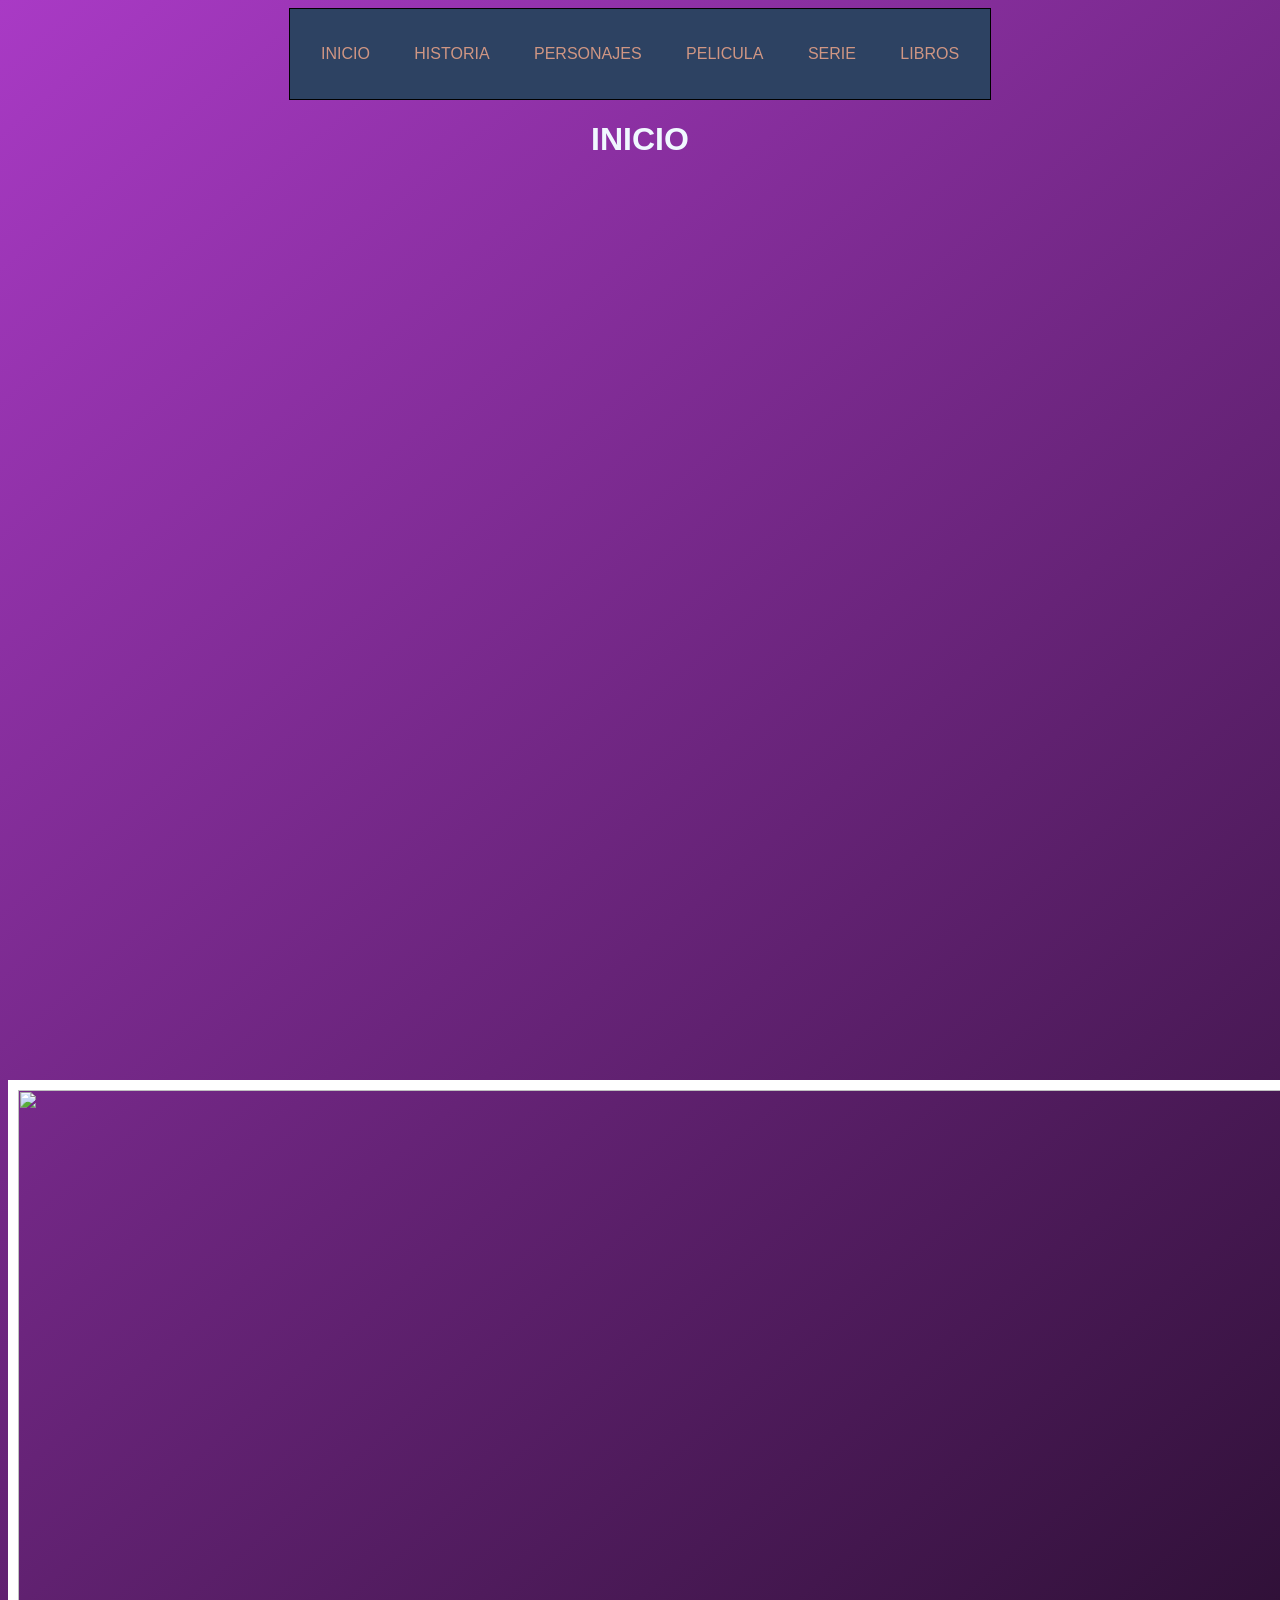
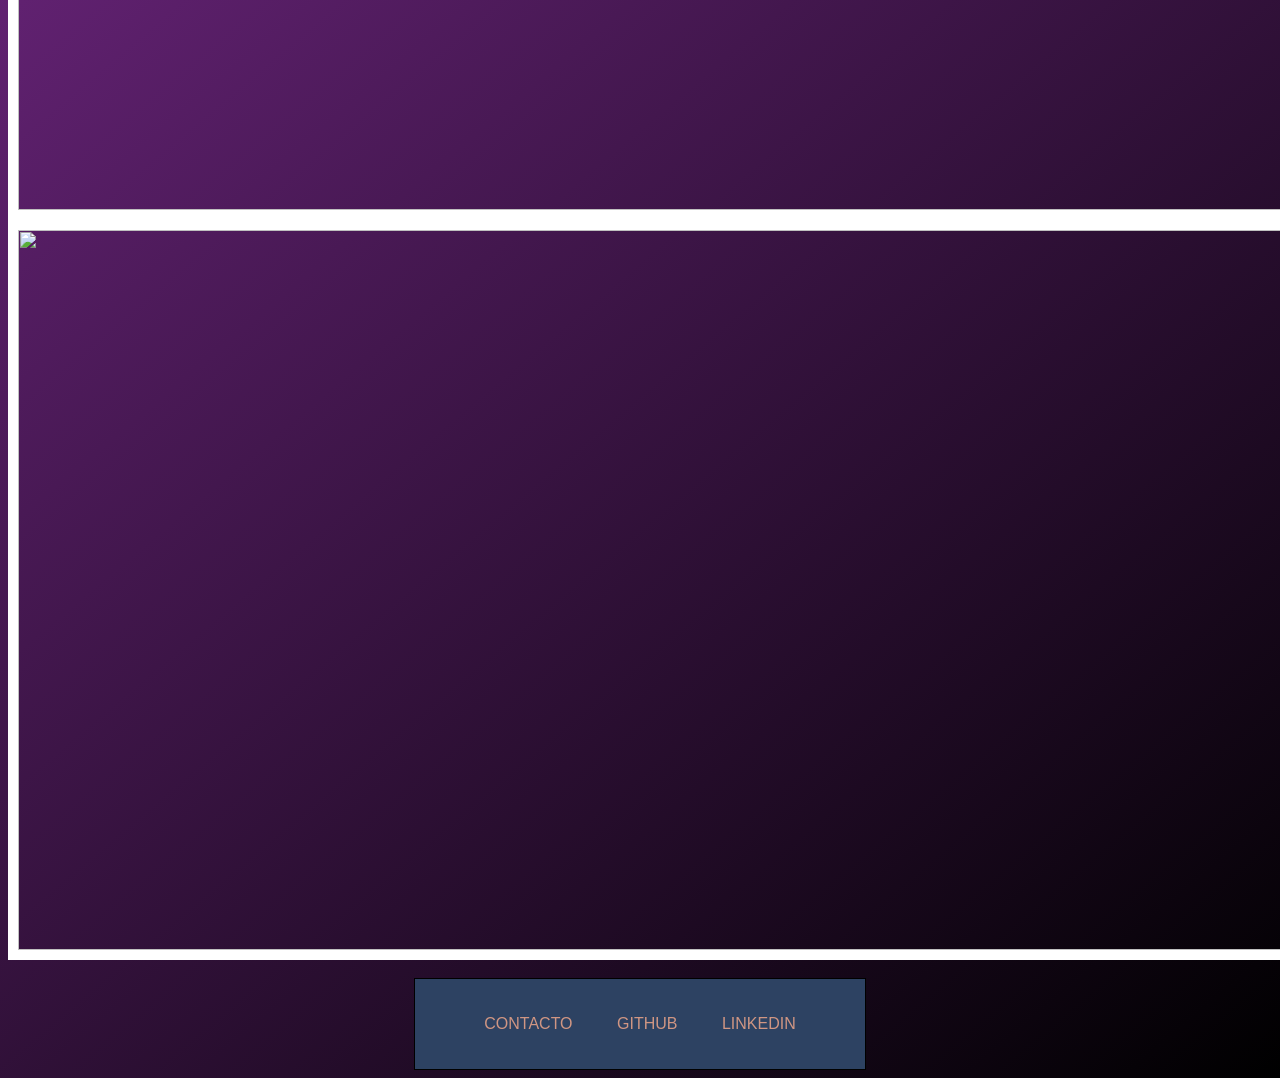
==== root/index.html @ 5aede4f0 "primer commit" ====
<!DOCTYPE html>
<html lang="en">

<head>
    <meta charset="UTF-8">
    <meta http-equiv="X-UA-Compatible" content="IE=edge">
    <meta name="viewport" content="width=device-width, initial-scale=1.0">
    <title>THE WITCHER FAN PAGE</title>
    <link rel="stylesheet" href="estilos.css">
</head>

<body>
    <header>
        <nav>
            <ul class="menu">
                <p class="menu__diseño">
                    <a href="index.html" class="menu__decoracion">INICIO</a>
                    <a href="historia.html " class="menu__decoracion">HISTORIA</a>
                    <a href="personajes.html" class="menu__decoracion">PERSONAJES</a>
                    <a href="pelicula.html" class="menu__decoracion">PELICULA</a>
                    <a href="serie.html" class="menu__decoracion">SERIE</a>
                    <a href="libros.html" class="menu__decoracion">LIBROS</a>
                </p>
            </ul>
        </nav>
    </header>
    <main>
        <h1 class="texto">INICIO</h1>
        <iframe width="560" height="315" src="https://www.youtube.com/embed/c0i88t0Kacs" title="YouTube video player"
            frameborder="0"
            allow="accelerometer; autoplay; clipboard-write; encrypted-media; gyroscope; picture-in-picture"
            allowfullscreen class="video">
        </iframe>
        <a href="https://thewitcher.com/en/witcher3">
            <img src="https://wallpaperaccess.com/full/673915.jpg" class="foto">
        </a>
        <a href="https://store.steampowered.com/developer/CDPR/list/36940/">
            <img src="https://wallpaperaccess.com/full/5075865.png" class="foto">
        </a>
        <br>
    </main>
    <footer>
        <div>
            <ul class="pieDePagina">
                <p class="pieDePagina__diseño">
                    <a href="formulario.html" class="pieDePagina__decoracion">CONTACTO</a>
                    <a href="https://github.com/gastondemaio" class="pieDePagina__decoracion">GITHUB</a>
                    <a href="https://www.linkedin.com/in/gaston-de-maio-6836b8149/?originalSubdomain=ar"
                        class="pieDePagina__decoracion">LINKEDIN</a>
                </p>
            </ul>
        </div>
    </footer>
</body>

</html>
---- root/estilos.css ----
body{
    background-image: linear-gradient(140deg, #a93ac5, black);
    font-family: 'Segoe UI', Tahoma, Geneva, Verdana, sans-serif;
}

h1{
    color: aliceblue;
    text-align: center;

}
h2{
    color: aliceblue;
    text-align: center;
}

p{
    color: aliceblue;
    text-align: center;
}

.menu{
    border-width: 1px;
    border-color: black;
    border-style: solid;
    list-style: none;
    padding: 0;
    background: #2D4262;
    width: 700px;
    max-width: 1000px;
    margin: auto;
}

.menu__decoracion{
    text-decoration: none;
    color: #D09683;
    padding: 20px;
    display: inline-block;
}

.menu__diseño{
    text-align: center;
}

.menu__decoracion:hover{
    background: #73605B;
}

.pieDePagina{
    border-width: 1px;
    border-color: black;
    border-style: solid;
    list-style: none;
    padding: 0;
    background: #2D4262;
    width: 450px;
    max-width: 1000px;
    margin: auto;
}

.pieDePagina__decoracion{
   text-decoration: none;
   color: #D09683;
   padding: 20px;
   display: inline-block; 
}

.pieDePagina__diseño{
    text-align: center;
}

.pieDePagina__decoracion:hover{
    background: #73605B;
}

.video{
    margin: auto;
    width: 100%;
    height: 900px;
    display: block;
}

.foto{
    width: 1366px;
    height: 720px;
    display: block;
    margin: auto;
    border: 10px;
    border-style: solid;
    border-color: white;
    border-width: 100%;
}

.mapa{
    width: 1000px;
    height: 720px;
    display: block;
    margin: auto;
    border: 5px;
    border-style: solid;
    border-color: white;
    border-width: 100%;
}

.personaje{
    margin: auto;
    display: block;
}

.peliculaTitulo{
    width: 500px;
    height: 300px;
    margin: auto;
    display: block;
}

.serieTitulo{
    width: 200;
    height: 100;
    margin: auto;
    display: block;
}

.libros{
    width: 400px;
    height: 400px;
    margin: auto;
    display: block;
    border: 1px;
    border-style: solid;
    border-color: white;
}

.comics{
    width: 400px;
    height: 400px;
    margin: auto;
    display: block;
    border: 1px;
    border-style: solid;
    border-color: white; 
}

.formulario{
    text-align: center;
    color: white;
}
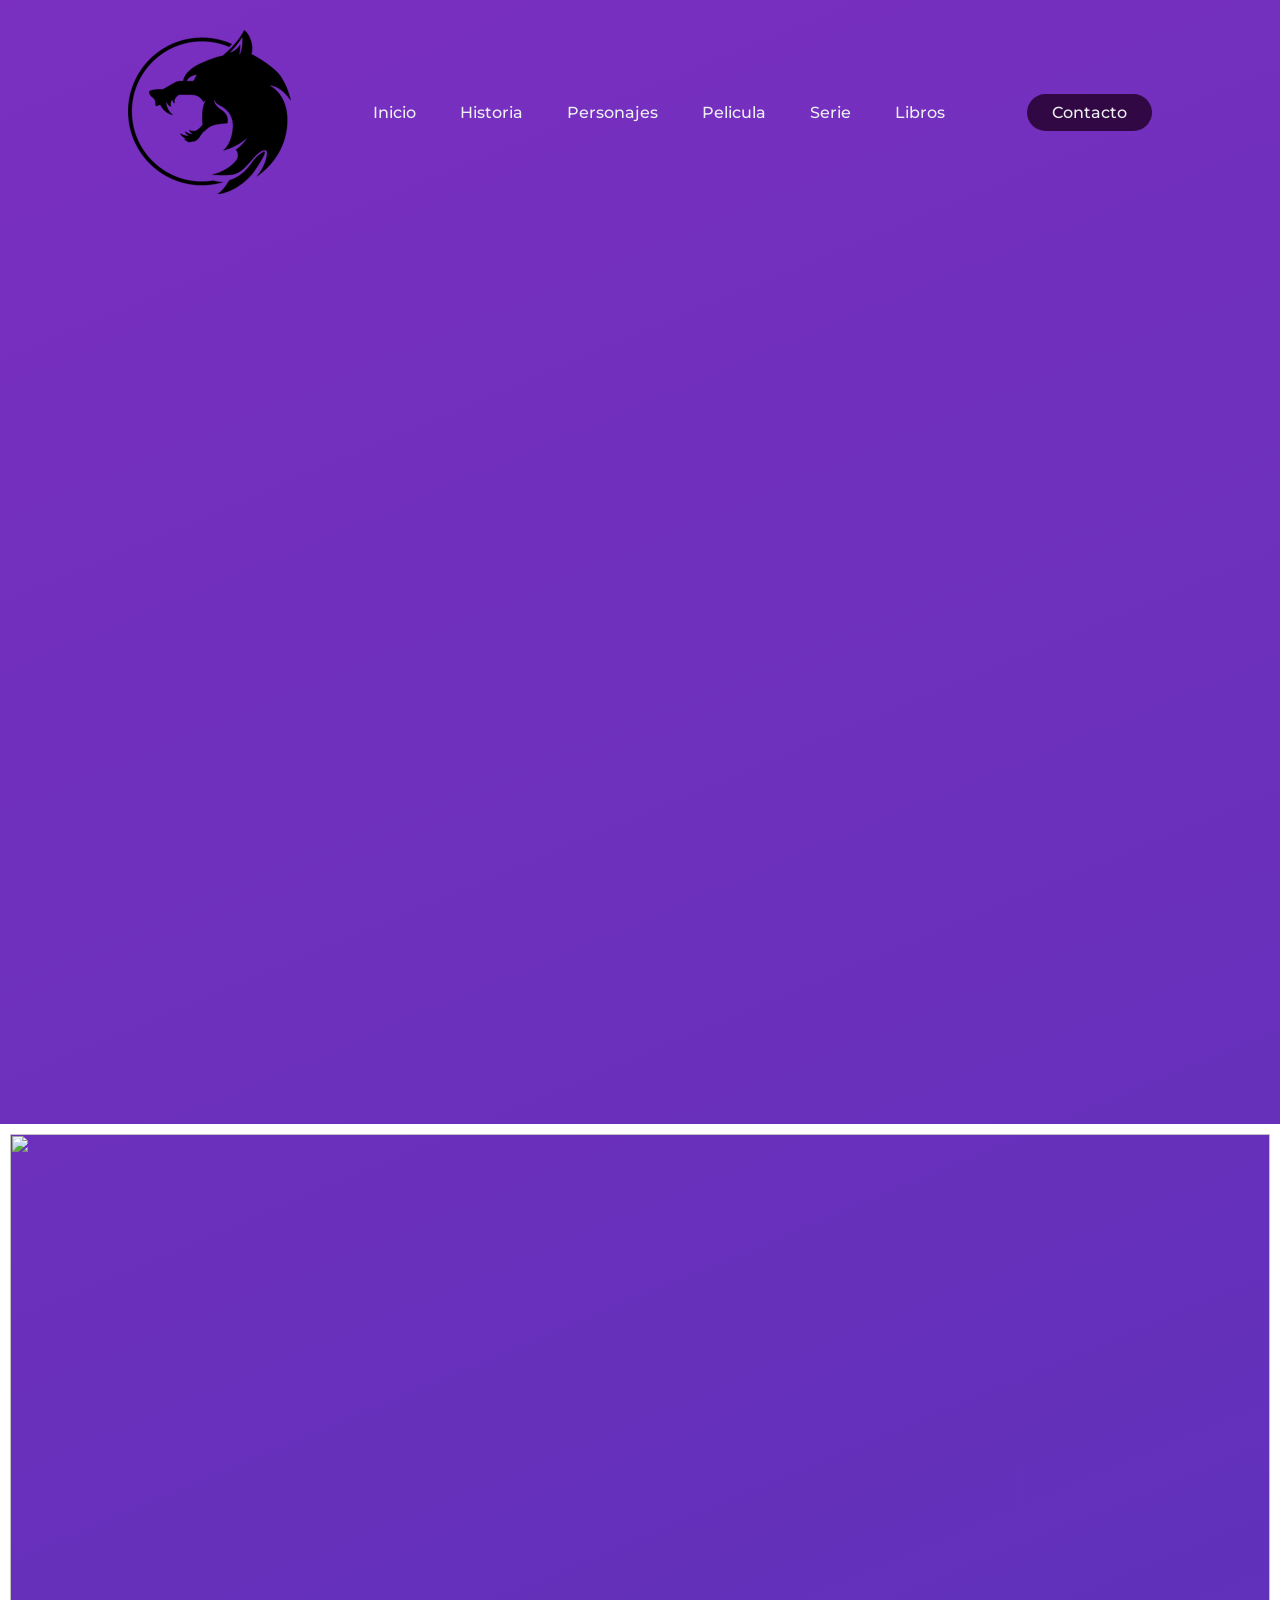
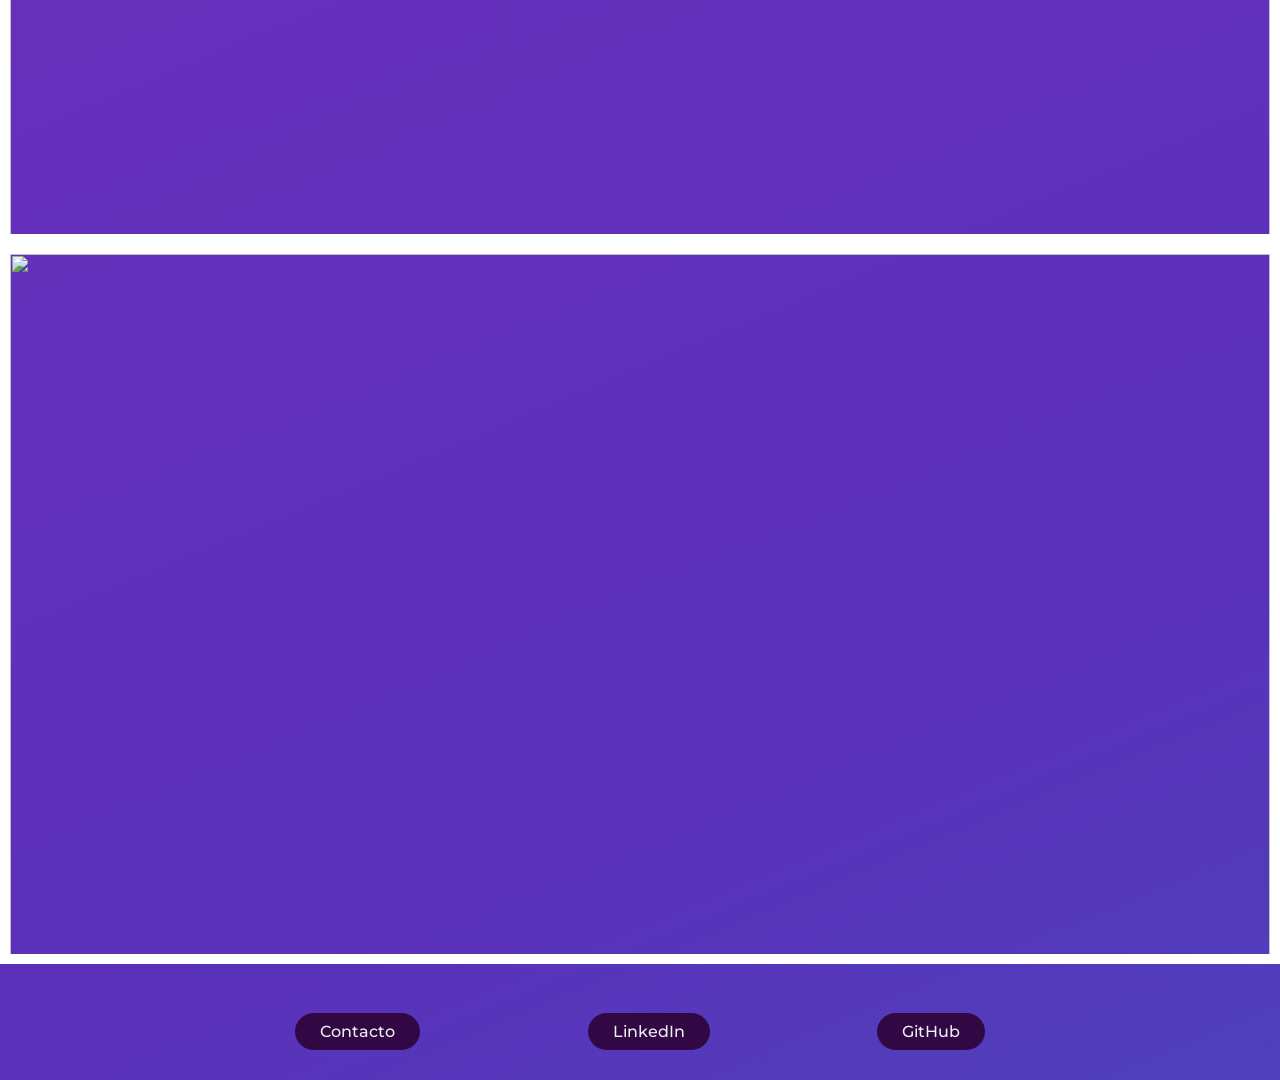
==== commit c38917f6: "mejoras a la pagina" ====
--- a/root/index.html
+++ b/root/index.html
@@ -8,24 +8,22 @@
     <title>THE WITCHER FAN PAGE</title>
     <link rel="stylesheet" href="estilos.css">
 </head>
-
 <body>
     <header>
+        <img class="logo" src="logo.png" alt="logo">
         <nav>
-            <ul class="menu">
-                <p class="menu__diseño">
-                    <a href="index.html" class="menu__decoracion">INICIO</a>
-                    <a href="historia.html " class="menu__decoracion">HISTORIA</a>
-                    <a href="personajes.html" class="menu__decoracion">PERSONAJES</a>
-                    <a href="pelicula.html" class="menu__decoracion">PELICULA</a>
-                    <a href="serie.html" class="menu__decoracion">SERIE</a>
-                    <a href="libros.html" class="menu__decoracion">LIBROS</a>
-                </p>
+            <ul class="menu__links">
+                <li><a href="index.html">Inicio</a></li>
+                <li><a href="historia.html " >Historia</a></li>
+                <li><a href="personajes.html" >Personajes</a></li>
+                <li><a href="pelicula.html">Pelicula</a></li>
+                <li><a href="serie.html">Serie</a></li>
+                <li><a href="libros.html">Libros</a></li>
             </ul>
         </nav>
+        <a class="boton" href="formulario.html"><button>Contacto</button></a>
     </header>
     <main>
-        <h1 class="texto">INICIO</h1>
         <iframe width="560" height="315" src="https://www.youtube.com/embed/c0i88t0Kacs" title="YouTube video player"
             frameborder="0"
             allow="accelerometer; autoplay; clipboard-write; encrypted-media; gyroscope; picture-in-picture"
@@ -40,16 +38,9 @@
         <br>
     </main>
     <footer>
-        <div>
-            <ul class="pieDePagina">
-                <p class="pieDePagina__diseño">
-                    <a href="formulario.html" class="pieDePagina__decoracion">CONTACTO</a>
-                    <a href="https://github.com/gastondemaio" class="pieDePagina__decoracion">GITHUB</a>
-                    <a href="https://www.linkedin.com/in/gaston-de-maio-6836b8149/?originalSubdomain=ar"
-                        class="pieDePagina__decoracion">LINKEDIN</a>
-                </p>
-            </ul>
-        </div>
+        <a href="formulario.html"><button>Contacto</button></a>
+        <a href="https://www.linkedin.com/in/gaston-de-maio-6836b8149/?originalSubdomain=ar"><button>LinkedIn</button></a>
+        <a href="https://github.com/gastondemaio"><button>GitHub</button></a>
     </footer>
 </body>
 
--- a/root/estilos.css
+++ b/root/estilos.css
@@ -1,91 +1,92 @@
+@import url('https://fonts.googleapis.com/css2?family=Montserrat:wght@500&display=swap');
 
-
-body{
-    background-image: linear-gradient(140deg, #a93ac5, black);
-    font-family: 'Segoe UI', Tahoma, Geneva, Verdana, sans-serif;
+*{
+    margin: 0;
+    padding: 0;
+    box-sizing: border-box;
 }
 
-h1{
-    color: aliceblue;
+h1, h2, p, li, a, button{
+    font-family: "Montserrat", sans-serif;
+    font-weight: 500;
+    font-size: 16px;
+    color: #edf0f1;
+    text-decoration: none;
+}
+
+h1, h2, p{
     text-align: center;
 
 }
-h2{
-    color: aliceblue;
-    text-align: center;
+
+header{
+    display: flex;
+    justify-content: space-between;
+    align-items: center;
+    padding: 30px 10%;
 }
 
-p{
-    color: aliceblue;
-    text-align: center;
+.logo{
+    cursor: pointer;
 }
 
-.menu{
-    border-width: 1px;
-    border-color: black;
-    border-style: solid;
+.menu__links{
     list-style: none;
-    padding: 0;
-    background: #2D4262;
-    width: 700px;
-    max-width: 1000px;
-    margin: auto;
 }
 
-.menu__decoracion{
-    text-decoration: none;
-    color: #D09683;
-    padding: 20px;
+.menu__links li{
     display: inline-block;
+    padding: 0px 20px;
 }
 
-.menu__diseño{
-    text-align: center;
+.menu__links li a{
+    transition: all 0.3s ease 0s;
 }
 
-.menu__decoracion:hover{
-    background: #73605B;
+.menu__links li a:hover{
+    color: #000000;
 }
 
-.pieDePagina{
-    border-width: 1px;
-    border-color: black;
-    border-style: solid;
-    list-style: none;
-    padding: 0;
-    background: #2D4262;
-    width: 450px;
-    max-width: 1000px;
-    margin: auto;
+button{
+    padding: 9px 25px;
+    background-color: rgb(49, 8, 68);
+    border: none;
+    border-radius: 50px;
+    cursor: pointer;
+    transition: all 0.3s ease 0s;
 }
 
-.pieDePagina__decoracion{
-   text-decoration: none;
-   color: #D09683;
-   padding: 20px;
-   display: inline-block; 
+button:hover{
+    background-color: rgba(49, 8, 68, 0.8);
 }
 
-.pieDePagina__diseño{
-    text-align: center;
+footer{
+    display: flex;
+    justify-content: space-evenly;
+    align-items: center;
+    padding: 30px 10%;
 }
 
-.pieDePagina__decoracion:hover{
-    background: #73605B;
+body{
+    animation: transitionIn 0.75s;
+    background-image: linear-gradient(to right bottom, #7A2FC0, #5A31B9, #247DCD);
+    background-size: 500%;
+    animation: fanimado 5s infinite;   
 }
 
+
 .video{
-    margin: auto;
+    margin: center;
     width: 100%;
     height: 900px;
-    display: block;
+    display: flex;
 }
 
 .foto{
-    width: 1366px;
+    width: 100%;
     height: 720px;
-    display: block;
-    margin: auto;
+    display: flex;
+    margin: center;
     border: 10px;
     border-style: solid;
     border-color: white;
@@ -93,10 +94,10 @@
 }
 
 .mapa{
-    width: 1000px;
-    height: 720px;
-    display: block;
-    margin: auto;
+    width: 100%;
+    height: 1080px;
+    display: flex;
+    margin: center;
     border: 5px;
     border-style: solid;
     border-color: white;
@@ -105,38 +106,38 @@
 
 .personaje{
     margin: auto;
-    display: block;
+    display: flex;
 }
 
 .peliculaTitulo{
-    width: 500px;
+    width: 600px;
     height: 300px;
     margin: auto;
-    display: block;
+    display: flex;
 }
 
 .serieTitulo{
     width: 200;
     height: 100;
     margin: auto;
-    display: block;
+    display: flex;
 }
 
 .libros{
-    width: 400px;
-    height: 400px;
+    width: 200px;
+    height: 200px;
     margin: auto;
-    display: block;
+    display: flex;
     border: 1px;
     border-style: solid;
     border-color: white;
 }
 
 .comics{
-    width: 400px;
+    width: 200px;
     height: 400px;
     margin: auto;
-    display: block;
+    display: flex;
     border: 1px;
     border-style: solid;
     border-color: white; 
@@ -146,3 +147,28 @@
     text-align: center;
     color: white;
 }
+
+@keyframes transitionIn{
+    from{
+        opacity: 0;
+        transform: translateY(-10px);
+    }
+
+    to{
+        opacity: 1;
+        transform: translateY(0);
+    }
+
+}
+
+@keyframes fanimado{
+    0%{
+        background-position: 0% 50%;
+    }
+    50%{
+        background-position: 100% 50%;
+    }
+    100%{
+        background-position: 0% 50%;
+    }
+}
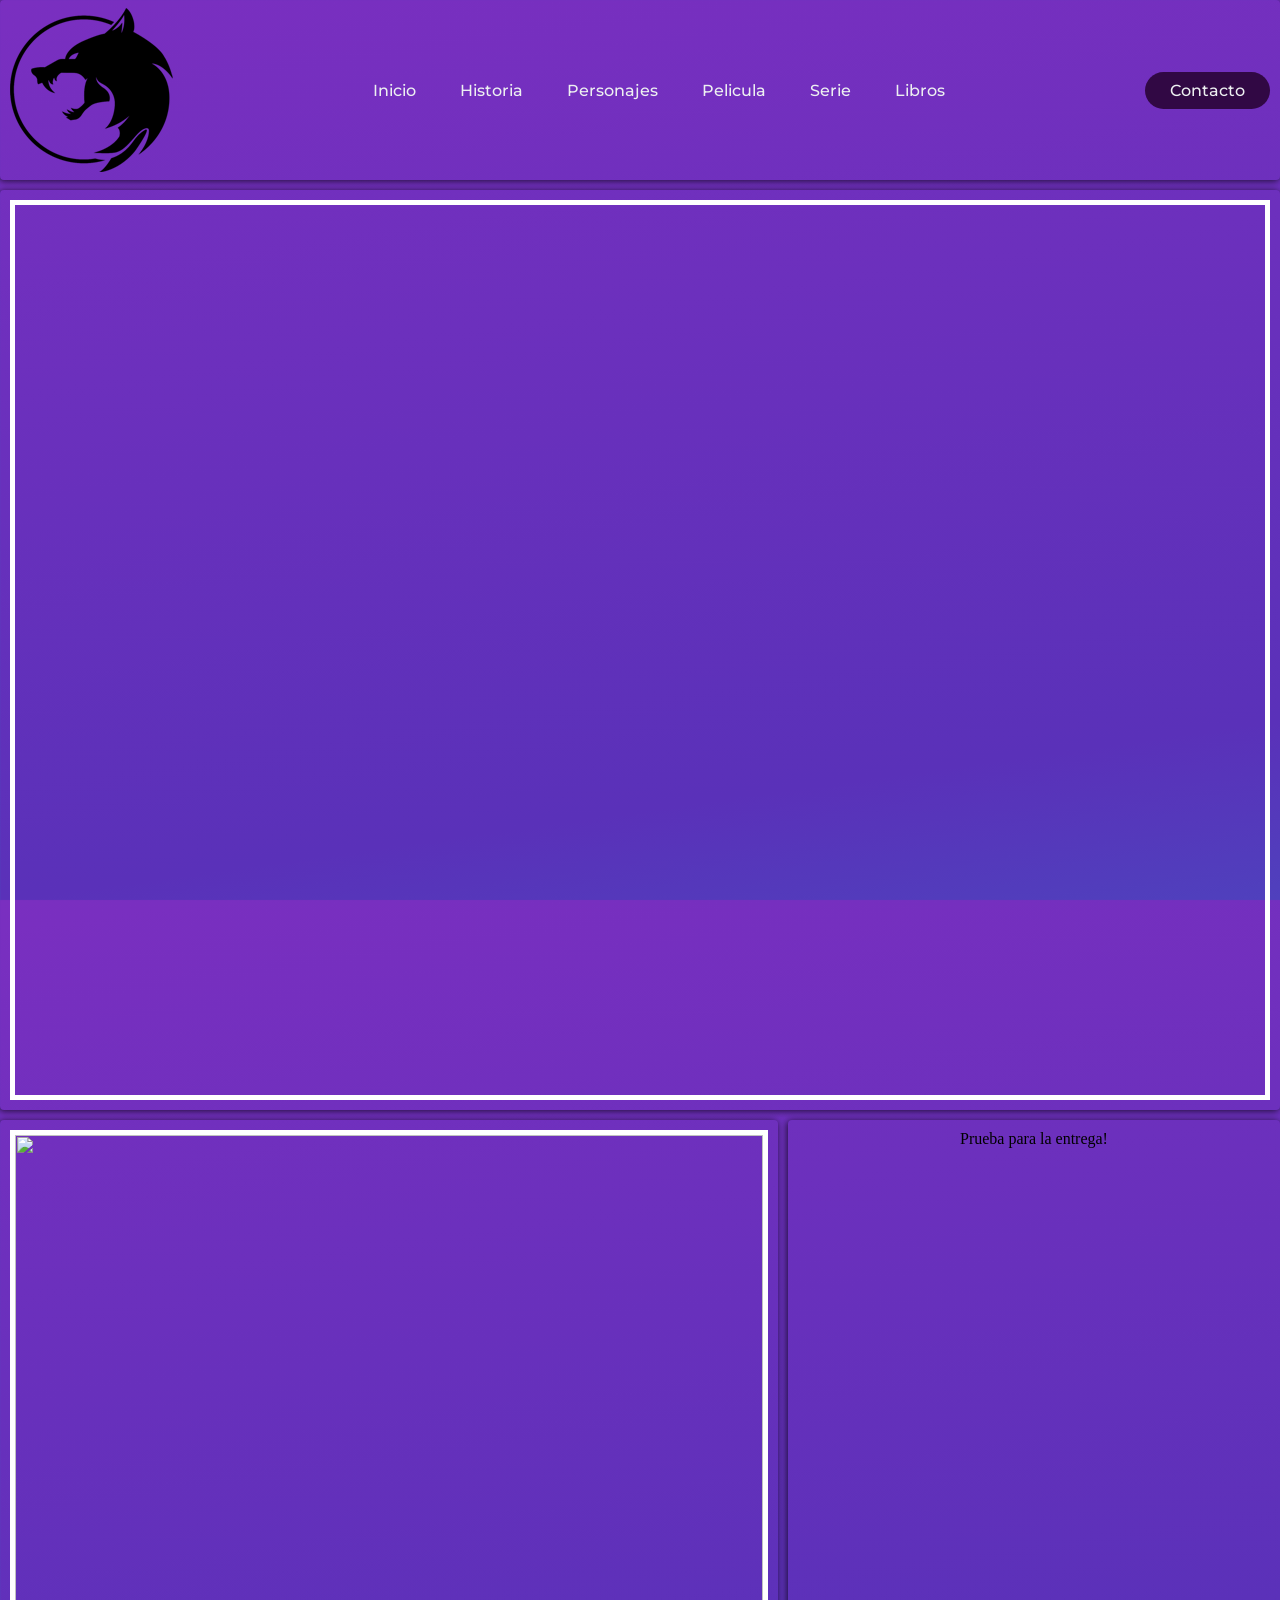
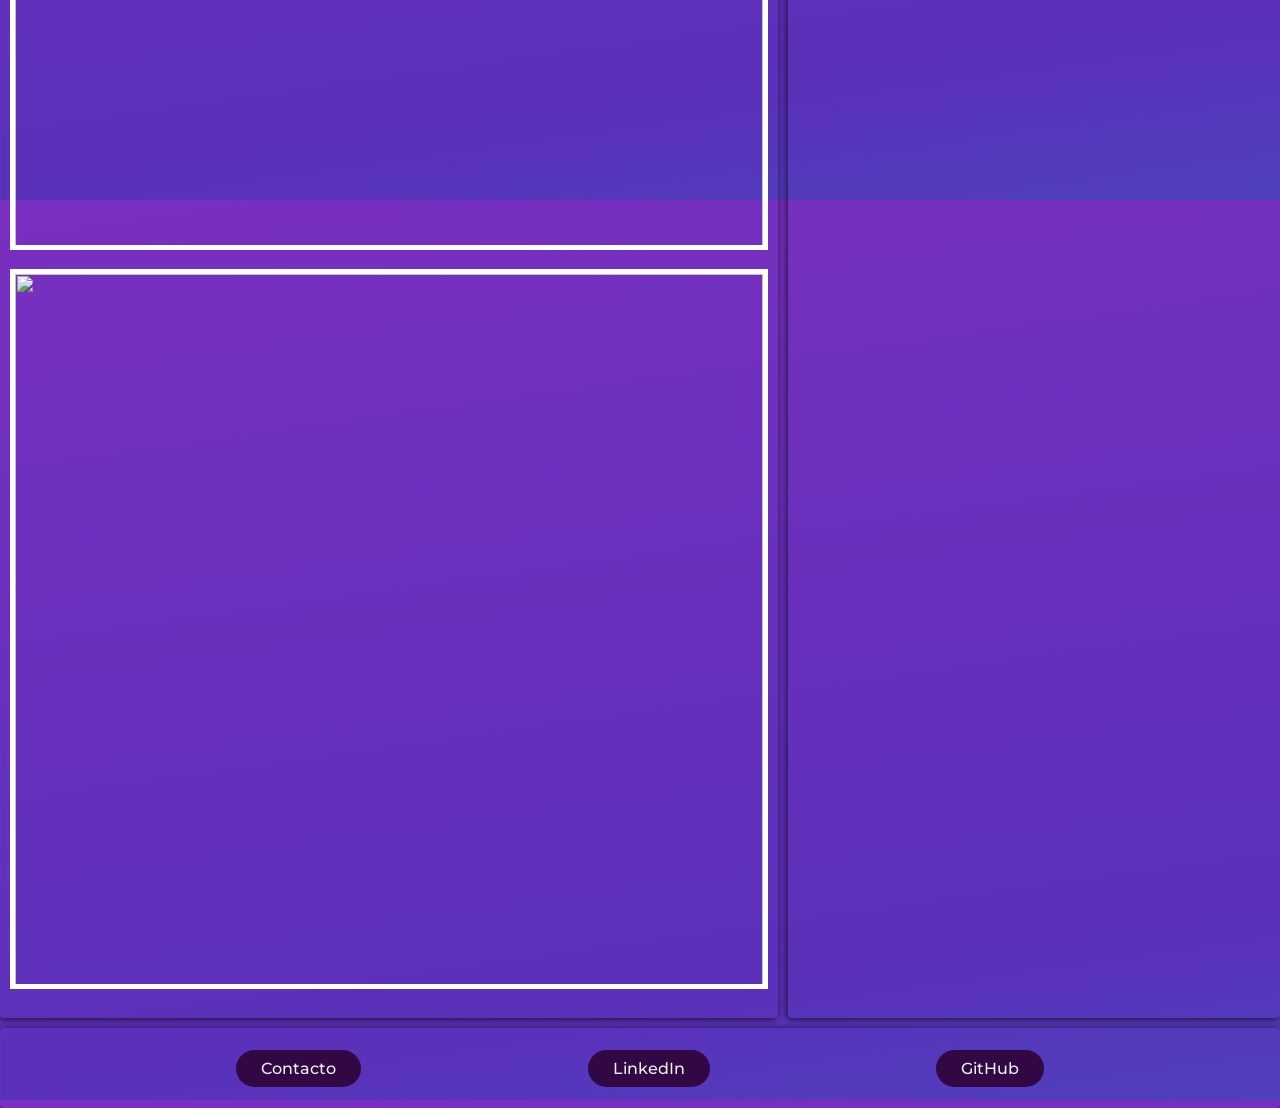
==== commit 38899518: "AgreguÃe grid y arregle todo lo demas" ====
--- a/root/index.html
+++ b/root/index.html
@@ -8,9 +8,10 @@
     <title>THE WITCHER FAN PAGE</title>
     <link rel="stylesheet" href="estilos.css">
 </head>
-<body>
-    <header>
-        <img class="logo" src="logo.png" alt="logo">
+<body class="gridContainer">
+
+    <header class="header">
+        <img class="logo" src="imagenes/logo.png" alt="logo">
         <nav>
             <ul class="menu__links">
                 <li><a href="index.html">Inicio</a></li>
@@ -23,21 +24,27 @@
         </nav>
         <a class="boton" href="formulario.html"><button>Contacto</button></a>
     </header>
-    <main>
+    <nav class="navbar">
         <iframe width="560" height="315" src="https://www.youtube.com/embed/c0i88t0Kacs" title="YouTube video player"
-            frameborder="0"
-            allow="accelerometer; autoplay; clipboard-write; encrypted-media; gyroscope; picture-in-picture"
-            allowfullscreen class="video">
-        </iframe>
+        frameborder="0"
+        allow="accelerometer; autoplay; clipboard-write; encrypted-media; gyroscope; picture-in-picture"
+        allowfullscreen class="video">
+    </iframe>
+    </nav>
+    <main class="main">
+        Prueba para la entrega!
+    </main>
+    <aside class="sidebar">
         <a href="https://thewitcher.com/en/witcher3">
-            <img src="https://wallpaperaccess.com/full/673915.jpg" class="foto">
-        </a>
-        <a href="https://store.steampowered.com/developer/CDPR/list/36940/">
-            <img src="https://wallpaperaccess.com/full/5075865.png" class="foto">
-        </a>
-        <br>
-    </main>
-    <footer>
+        <img src="https://wallpaperaccess.com/full/673915.jpg" class="foto">
+    </a>
+    <br>
+    <a href="https://store.steampowered.com/developer/CDPR/list/36940/">
+        <img src="https://wallpaperaccess.com/full/5075865.png" class="foto">
+    </a>
+    <br>
+    </aside>
+    <footer class="footer">
         <a href="formulario.html"><button>Contacto</button></a>
         <a href="https://www.linkedin.com/in/gaston-de-maio-6836b8149/?originalSubdomain=ar"><button>LinkedIn</button></a>
         <a href="https://github.com/gastondemaio"><button>GitHub</button></a>
--- a/root/estilos.css
+++ b/root/estilos.css
@@ -1,9 +1,456 @@
 @import url('https://fonts.googleapis.com/css2?family=Montserrat:wght@500&display=swap');
 
-*{
+* {
     margin: 0;
     padding: 0;
     box-sizing: border-box;
+}
+
+html {
+    height: 100%;
+}
+
+body {
+    animation: transitionIn 0.75s;
+    background-image: linear-gradient(to right bottom, #7A2FC0, #5A31B9, #247DCD);
+    background-size: 500%;
+    animation: fanimado 5s infinite; 
+    min-height: 100%; 
+}
+
+.header {
+    grid-area: header;
+}
+
+.navbar {
+    grid-area: navbar;
+}
+
+.main {
+    grid-area: main;
+}
+
+.sidebar {
+    grid-area: sidebar;
+}
+
+.footer {
+    grid-area: footer;
+}
+
+.gridContainerLibros > * {
+    box-shadow: -1px 1px 7px 0px rgba(0, 0, 0, 0.75);
+    border-radius: 4px;
+    padding: 10px;
+    text-align: center;
+}
+
+.gridContainerLibros {
+    display: grid;
+    gap: 10px;
+    grid-template-areas: 
+    "header"
+    "main"
+    "sidebar"
+    "footer";
+}
+
+.seccionLibros {
+    height: 650px;
+    width: 100%;
+    display: grid;
+    gap: 5px;
+}
+
+.libros {
+    background-color: rosybrown;
+    border: 2px solid #fff;
+}
+
+.libros1 {
+    background-image: url(https://images-na.ssl-images-amazon.com/images/I/41KoWl0zR0L._SX317_BO1,204,203,200_.jpg) ;
+    background-size: cover;
+    background-position: center;
+}
+
+.libros2 {
+    background-image: url(https://images-na.ssl-images-amazon.com/images/I/51UKFP3ZA4L._SX317_BO1,204,203,200_.jpg) ;
+    background-size: cover;
+    background-position: center;
+}
+
+.libros3 {
+    background-image: url(https://images-na.ssl-images-amazon.com/images/I/51gTI5dSHvL._SY264_BO1,204,203,200_QL40_ML2_.jpg);
+    background-size: cover;
+    background-position: center;
+}
+
+.libros4 {
+    background-image: url(https://images-na.ssl-images-amazon.com/images/I/51xLP3OOHRL._SY264_BO1,204,203,200_QL40_ML2_.jpg) ;
+    background-size: cover;
+    background-position: center;
+}
+
+.libros5 {
+    background-image: url(https://images-na.ssl-images-amazon.com/images/I/51z97pHqw3L._SY264_BO1,204,203,200_QL40_ML2_.jpg) ;
+    background-size: cover;
+    background-position: center;
+}
+.libros6 {
+    background-image: url(https://images-na.ssl-images-amazon.com/images/I/51DUl9EcsgL._SY264_BO1,204,203,200_QL40_ML2_.jpg) ;
+    background-size: cover;
+    background-position: center;
+}
+
+.libros7 {
+    background-image: url(https://images-na.ssl-images-amazon.com/images/I/51fEMr4VVcL._SY264_BO1,204,203,200_QL40_ML2_.jpg) ;
+    background-size: cover;
+    background-position: center;
+}
+
+.libros8 {
+    background-image: url(https://images-na.ssl-images-amazon.com/images/I/51vYg+t6zqL._SY344_BO1,204,203,200_.jpg) ;
+    background-size: cover;
+    background-position: center;
+}
+
+.libros9 {
+    background-image: url(https://images-na.ssl-images-amazon.com/images/I/511PFWBiDcL._SX334_BO1,204,203,200_.jpg) ;
+    background-size: cover;
+    background-position: center;
+}
+
+@media (min-width: 900px) {
+    .gridContainerLibros {
+        grid-template:
+        "header     header    header"   180px
+        "main       main      main"     auto
+        "sidebar    sidebar   sidebar"  auto
+        "footer     footer    footer"   80px /
+        auto        auto      auto
+        ;
+    }
+}
+
+@media (min-width: 600px) {
+    .gridContainerLibros {
+        grid-template:
+        "header     header"   180px
+        "main       main"     auto
+        "sidebar    sidebar"  auto
+        "footer     footer"   80px /
+        auto        auto  
+        ;
+    }
+}
+
+@media (min-width: 350px) {
+    .gridContainerLibros {
+        grid-template:
+        "header"  auto
+        "main"    auto
+        "sidebar" auto
+        "footer"  auto /
+        auto     
+        ;
+    }
+}
+
+
+@media (min-width: 768px){
+    .libros1 {
+        grid-column: 1/2;
+        grid-row: 1/2;
+    }
+    
+    .libros2 {
+        grid-column: 2/3;
+        grid-row: 1/2;
+    }
+    
+    .libros3 {
+        grid-column: 3/4;
+        grid-row: 1/2;
+    }
+    
+    .libros4 {
+        grid-column: 1/2;
+        grid-row: 2/3;
+    }
+    
+    .libros5 {
+        grid-column: 2/3;
+        grid-row: 2/3;
+    }
+    .libros6 {
+        grid-column: 3/4;
+        grid-row: 2/3;
+    }
+    
+    .libros7 {
+        grid-column: 1/2;
+        grid-row: 3/4;
+    }
+    
+    .libros8 {
+        grid-column: 2/3;
+        grid-row: 3/4;
+    }
+    
+    .libros9 {
+        grid-column: 3/4;
+        grid-row: 3/4;
+    }
+}
+
+@media (min-width: 900px) {
+    .libros1 {
+        grid-column: 1/2;
+        grid-row: 1/2;
+    }
+    
+    .libros2 {
+        grid-column: 2/3;
+        grid-row: 1/2;
+    }
+    
+    .libros3 {
+        grid-column: 3/4;
+        grid-row: 1/2;
+    }
+    
+    .libros4 {
+        grid-column: 1/2;
+        grid-row: 2/3;
+    }
+    
+    .libros5 {
+        grid-column: 2/3;
+        grid-row: 2/3;
+    }
+    .libros6 {
+        grid-column: 3/4;
+        grid-row: 2/3;
+    }
+    
+    .libros7 {
+        grid-column: 1/2;
+        grid-row: 3/4;
+    }
+    
+    .libros8 {
+        grid-column: 2/3;
+        grid-row: 3/4;
+    }
+    
+    .libros9 {
+        grid-column: 3/4;
+        grid-row: 3/4;
+    }
+}
+
+@media (min-width: 350px) {
+    .libros1 {
+        grid-column: 1/2;
+        grid-row: 1/2;
+    }
+    
+    .libros2 {
+        grid-column: 2/3;
+        grid-row: 1/2;
+    }
+    
+    .libros3 {
+        grid-column: 3/4;
+        grid-row: 1/2;
+    }
+    
+    .libros4 {
+        grid-column: 1/2;
+        grid-row: 2/3;
+    }
+    
+    .libros5 {
+        grid-column: 2/3;
+        grid-row: 2/3;
+    }
+    .libros6 {
+        grid-column: 3/4;
+        grid-row: 2/3;
+    }
+    
+    .libros7 {
+        grid-column: 1/2;
+        grid-row: 3/4;
+    }
+    
+    .libros8 {
+        grid-column: 2/3;
+        grid-row: 3/4;
+    }
+    
+    .libros9 {
+        grid-column: 3/4;
+        grid-row: 3/4;
+    }
+}
+
+.seccionComics {
+    height: 400px;
+    width: 100%;
+    display: grid;
+
+}
+
+@media (min-width: 900px){
+    .comics1 {
+        grid-column: 1/2;
+        grid-row: 1/2;
+    }
+    
+    .comics2 {
+        grid-column: 2/3;
+        grid-row: 1/2;
+    }
+    
+    .comics3 {
+        grid-column: 3/4;
+        grid-row: 1/2;
+    }
+    
+    .comics4 {
+        grid-column: 4/5;
+        grid-row: 1/2;
+    }
+}
+
+@media (min-width: 768px) {
+    .comics1 {
+        grid-column: 1/2;
+        grid-row: 1/2;
+    }
+    
+    .comics2 {
+        grid-column: 2/3;
+        grid-row: 1/2;
+    }
+    
+    .comics3 {
+        grid-column: 3/4;
+        grid-row: 1/2;
+    }
+    
+    .comics4 {
+        grid-column: 4/5;
+        grid-row: 1/2;
+    }
+}
+
+@media (min-width: 350px){
+    .comics1 {
+        grid-column: 1/2;
+        grid-row: 1/2;
+    }
+    
+    .comics2 {
+        grid-column: 2/3;
+        grid-row: 1/2;
+    }
+    
+    .comics3 {
+        grid-column: 3/4;
+        grid-row: 1/2;
+    }
+    
+    .comics4 {
+        grid-column: 4/5;
+        grid-row: 1/2;
+    }
+}
+
+.comics1 {
+    background-image: url(https://http2.mlstatic.com/D_NQ_NP_778921-MLA30101295399_042019-O.webp) ;
+    background-size: cover;
+    background-position: center;
+}
+
+.comics2 {
+    background-image: url(https://images-na.ssl-images-amazon.com/images/I/517yuSIxsEL._SX326_BO1,204,203,200_.jpg) ;
+    background-size: cover;
+    background-position: center;
+}
+
+.comics3 {
+    background-image: url(https://images-na.ssl-images-amazon.com/images/I/51IwWfF773L._SX331_BO1,204,203,200_.jpg) ;
+    background-size: cover;
+    background-position: center;
+}
+
+.comics4 {
+    background-image: url(https://images-na.ssl-images-amazon.com/images/I/51OnT2HjHYL._SX327_BO1,204,203,200_.jpg) ;
+    background-size: cover;
+    background-position: center;
+}
+
+.comics {
+    background-color: rosybrown;
+    border: 2px solid #fff;
+}
+
+.gridContainer > * {
+    box-shadow: -1px 1px 7px 0px rgba(0, 0, 0, 0.75);
+    border-radius: 4px;
+    padding: 10px;
+    text-align: center;
+}
+
+.gridContainer {
+    display: grid;
+    gap: 10px;
+    grid-template-areas: 
+    "header"
+    "navbar"
+    "main"
+    "sidebar"
+    "footer";
+
+}
+
+@media (min-width: 350px){
+    .gridContainer {
+        grid-template:
+        "header"  auto
+        "navbar"  auto
+        "sidebar" auto
+        "main"    auto
+        "footer" auto /
+        auto     auto
+        ;
+    }
+}
+
+@media (min-width: 600px) {
+    .gridContainer {
+        grid-template:
+        "header   header" 180px
+        "navbar   navbar" auto
+        "sidebar  main"   auto
+        "footer   footer" 80px /
+        60%      auto
+        ;
+    }
+}
+
+@media (min-width: 900px) {
+    .gridContainer {
+        grid-template:
+        "header   header  header" 180px
+        "navbar   navbar  navbar" auto
+        "sidebar  sidebar main"
+        "footer   footer footer" 80px /
+        30%       30%    auto 
+        ;
+    }
 }
 
 h1, h2, p, li, a, button{
@@ -16,7 +463,6 @@
 
 h1, h2, p{
     text-align: center;
-
 }
 
 header{
@@ -57,7 +503,7 @@
 }
 
 button:hover{
-    background-color: rgba(49, 8, 68, 0.8);
+    background-color: rgba(48, 53, 122, 0.8);
 }
 
 footer{
@@ -66,36 +512,21 @@
     align-items: center;
     padding: 30px 10%;
 }
-
-body{
-    animation: transitionIn 0.75s;
-    background-image: linear-gradient(to right bottom, #7A2FC0, #5A31B9, #247DCD);
-    background-size: 500%;
-    animation: fanimado 5s infinite;   
-}
-
 
 .video{
     margin: center;
     width: 100%;
     height: 900px;
     display: flex;
+    border: 5px;
+    border-style: solid;
+    border-color: white;
+    border-width: 100%;
 }
 
 .foto{
     width: 100%;
     height: 720px;
-    display: flex;
-    margin: center;
-    border: 10px;
-    border-style: solid;
-    border-color: white;
-    border-width: 100%;
-}
-
-.mapa{
-    width: 100%;
-    height: 1080px;
     display: flex;
     margin: center;
     border: 5px;
@@ -104,27 +535,38 @@
     border-width: 100%;
 }
 
+.mapa{
+    width: 100%;
+    height: 1080px;
+    display: flex;
+    margin: center;
+    border: 5px;
+    border-style: solid;
+    border-color: white;
+    border-width: 100%;
+}
+
 .personaje{
     margin: auto;
     display: flex;
 }
 
 .peliculaTitulo{
-    width: 600px;
+    width: 50%;
     height: 300px;
     margin: auto;
     display: flex;
 }
 
 .serieTitulo{
-    width: 200;
+    width: 15%;
     height: 100;
     margin: auto;
     display: flex;
 }
 
 .libros{
-    width: 200px;
+    width: 20%;
     height: 200px;
     margin: auto;
     display: flex;
@@ -134,7 +576,7 @@
 }
 
 .comics{
-    width: 200px;
+    width: 20%;
     height: 400px;
     margin: auto;
     display: flex;
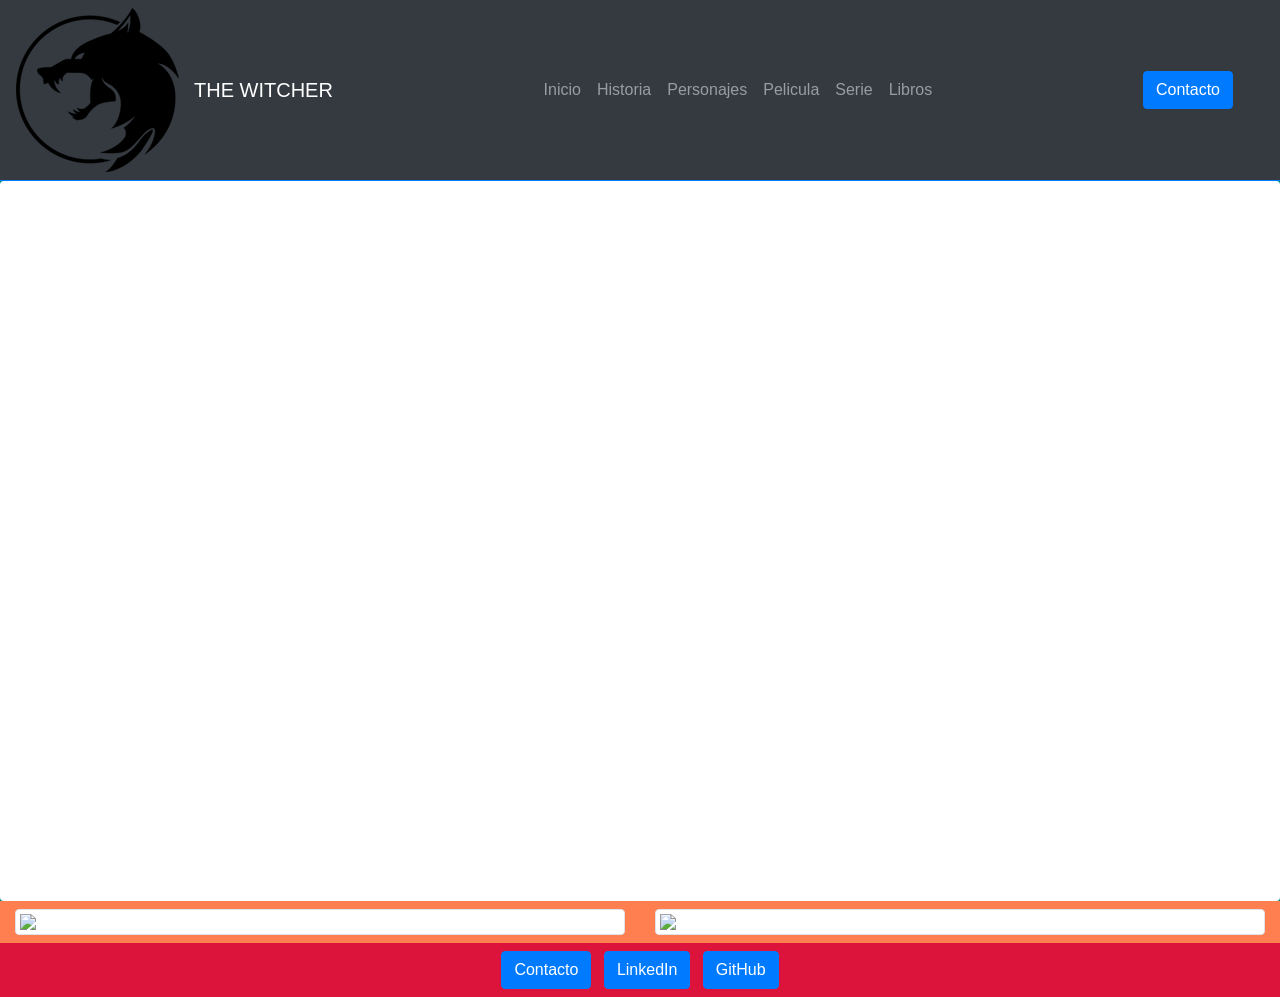
==== commit a23dcf28: "agregue bootstrap" ====
--- a/root/index.html
+++ b/root/index.html
@@ -6,49 +6,102 @@
     <meta http-equiv="X-UA-Compatible" content="IE=edge">
     <meta name="viewport" content="width=device-width, initial-scale=1.0">
     <title>THE WITCHER FAN PAGE</title>
-    <link rel="stylesheet" href="estilos.css">
+    <link rel="stylesheet" href="css/bootstrap.min.css">
+    <!-- <link rel="stylesheet" href="estilos.css"> -->
+    <style>
+        .color0 {
+            background-color: dodgerblue;
+            color: white;
+        }
+
+        .color1 {
+            background-color: darkcyan;
+            color: white;
+        }
+
+        .color2 {
+            background-color: beige;
+            color: #3a3a3a;
+        }
+
+        .color3 {
+            background-color: coral;
+        }
+
+        .color4 {
+            background-color: crimson;
+            color: white;
+        }
+    </style>
 </head>
-<body class="gridContainer">
 
-    <header class="header">
+<body>
+    <header class="container-fluid navbar navbar-expand-md bg-dark navbar-dark border-3 border-bottom border-primary">
         <img class="logo" src="imagenes/logo.png" alt="logo">
-        <nav>
-            <ul class="menu__links">
-                <li><a href="index.html">Inicio</a></li>
-                <li><a href="historia.html " >Historia</a></li>
-                <li><a href="personajes.html" >Personajes</a></li>
-                <li><a href="pelicula.html">Pelicula</a></li>
-                <li><a href="serie.html">Serie</a></li>
-                <li><a href="libros.html">Libros</a></li>
-            </ul>
-        </nav>
-        <a class="boton" href="formulario.html"><button>Contacto</button></a>
+        <div class="container-fluid">
+            <a href="#" class="navbar-brand">THE WITCHER</a>
+            <button type="button" class="navbar-toggler" data-toggle="collapse" data-target="#navbarMenu">
+                <span class="navbar-toggler-icon"></span>
+            </button>
+            <div class="collapse navbar-collapse" id="navbarMenu">
+                <ul class="navbar-nav ms-3 mr-auto ml-auto">
+                    <li class="nav-item"><a class="nav-link" href="index.html" class="navbar-brand">Inicio</a></li>
+                    <li class="nav-item"><a class="nav-link" href="historia.html" class="navbar-brand">Historia</a></li>
+                    <li class="nav-item"><a class="nav-link" href="personajes.html" class="navbar-brand">Personajes</a>
+                    </li>
+                    <li class="nav-item"><a class="nav-link" href="pelicula.html" class="navbar-brand">Pelicula</a></li>
+                    <li class="nav-item"><a class="nav-link" href="serie.html" class="navbar-brand">Serie</a></li>
+                    <li class="nav-item"><a class="nav-link" href="libros.html" class="navbar-brand">Libros</a></li>
+                </ul>
+                <a class="nav-link" href="formulario.html"><button class="btn btn-primary">Contacto</button></a>
+            </div>
+        </div>
     </header>
-    <nav class="navbar">
-        <iframe width="560" height="315" src="https://www.youtube.com/embed/c0i88t0Kacs" title="YouTube video player"
-        frameborder="0"
-        allow="accelerometer; autoplay; clipboard-write; encrypted-media; gyroscope; picture-in-picture"
-        allowfullscreen class="video">
-    </iframe>
+    
+    <nav class="container-fluid">
+        <div class="row">
+            <div class="color1 embed-responsive embed-responsive-16by9">
+                <iframe width="560" height="315" src="https://www.youtube.com/embed/c0i88t0Kacs"
+                    title="YouTube video player" frameborder="0"
+                    allow="accelerometer; autoplay; clipboard-write; encrypted-media; gyroscope; picture-in-picture"
+                    allowfullscreen class="img-thumbnail mx-auto d-block">
+                </iframe>
+            </div>
+        </div>
     </nav>
-    <main class="main">
-        Prueba para la entrega!
+    
+    <main class="container-fluid">
+        <div class="row">
+            <div class="color3 col-6 py-2 text-center">
+                <a href="https://thewitcher.com/en/witcher3">
+                    <img src="https://wallpaperaccess.com/full/673915.jpg" class="img-thumbnail mx-auto d-block">
+                </a>
+            </div>
+            <div class="color3 col-6 py-2 text-center">
+                <a href="https://store.steampowered.com/developer/CDPR/list/36940/">
+                    <img src="https://wallpaperaccess.com/full/5075865.png" class="img-thumbnail mx-auto d-block">
+                </a>
+            </div>
+        </div>
     </main>
-    <aside class="sidebar">
-        <a href="https://thewitcher.com/en/witcher3">
-        <img src="https://wallpaperaccess.com/full/673915.jpg" class="foto">
-    </a>
-    <br>
-    <a href="https://store.steampowered.com/developer/CDPR/list/36940/">
-        <img src="https://wallpaperaccess.com/full/5075865.png" class="foto">
-    </a>
-    <br>
-    </aside>
-    <footer class="footer">
-        <a href="formulario.html"><button>Contacto</button></a>
-        <a href="https://www.linkedin.com/in/gaston-de-maio-6836b8149/?originalSubdomain=ar"><button>LinkedIn</button></a>
-        <a href="https://github.com/gastondemaio"><button>GitHub</button></a>
+    <footer class="container-fluid">
+        <div class="row">
+            <div class="color4 col-md-12 py-2 text-center">
+               <div class="flex-center mx-1">
+                    <a href="formulario.html"><button class="btn btn-primary mx-1">Contacto</button></a>
+                    <a href="https://www.linkedin.com/in/gaston-de-maio-6836b8149/?originalSubdomain=ar"><button class="btn btn-primary mx-1">LinkedIn</button></a>
+                    <a href="https://github.com/gastondemaio"><button class="btn btn-primary  mx-1">GitHub</button></a>
+               </div>
+            </div>
     </footer>
+
+    <script src="https://cdn.jsdelivr.net/npm/jquery@3.5.1/dist/jquery.slim.min.js"
+        integrity="sha384-DfXdz2htPH0lsSSs5nCTpuj/zy4C+OGpamoFVy38MVBnE+IbbVYUew+OrCXaRkfj"
+        crossorigin="anonymous"></script>
+    <script src="https://cdn.jsdelivr.net/npm/popper.js@1.16.1/dist/umd/popper.min.js"
+        integrity="sha384-9/reFTGAW83EW2RDu2S0VKaIzap3H66lZH81PoYlFhbGU+6BZp6G7niu735Sk7lN"
+        crossorigin="anonymous"></script>
+    <script src="js/bootstrap.min.js"></script>
 </body>
 
 </html>
